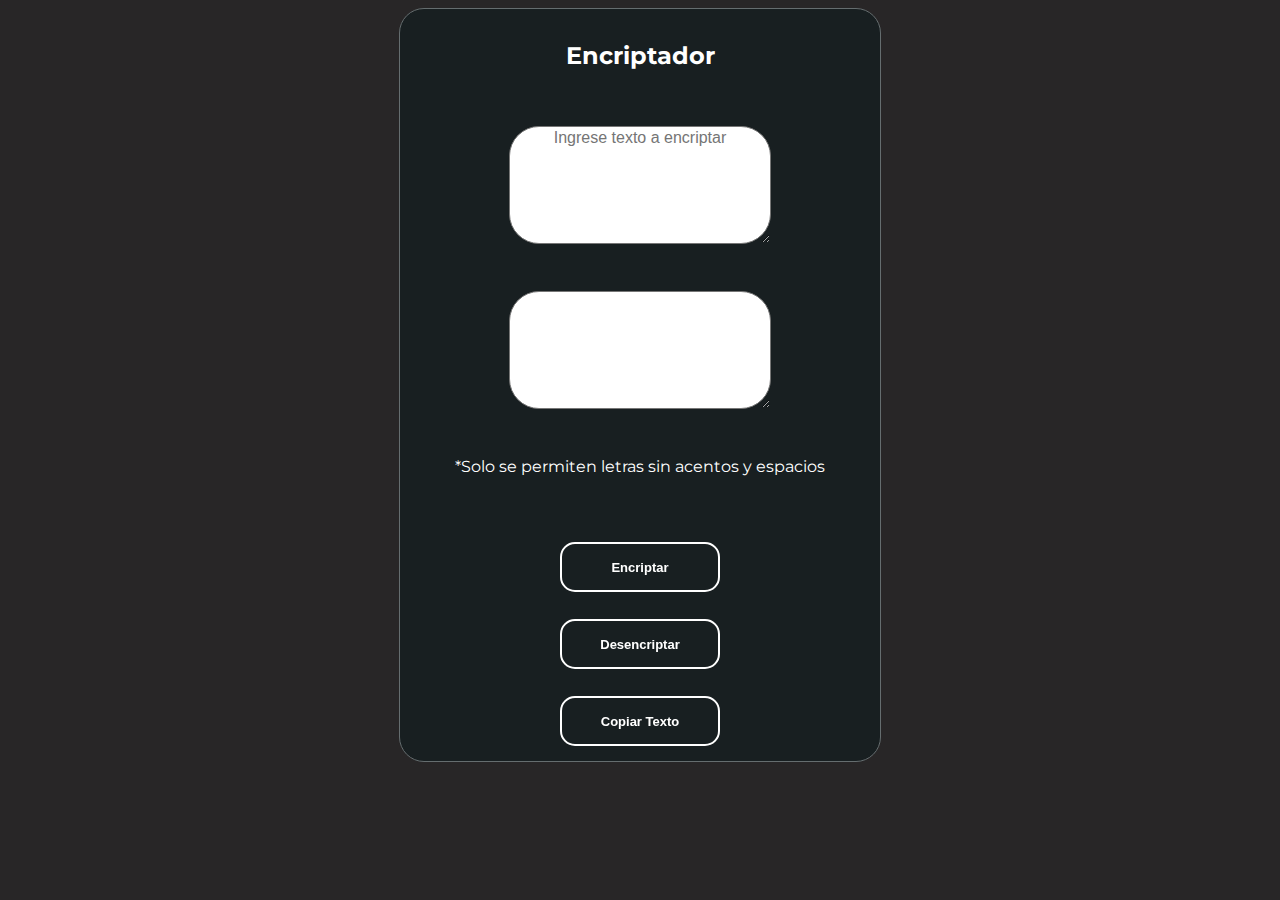
==== index.html @ cd58136c "Rename encriptador.html to index.html" ====
<!DOCTYPE html>
<html lang="es">
<head>
    <meta charset="UTF-8">
    <meta http-equiv="X-UA-Compatible" content="IE=edge">
    <meta name="viewport" content="width=device-width, initial-scale=1.0">
    <title>Encriptador</title>
</head>

<style>
    @import url('https://fonts.googleapis.com/css2?family=Montserrat:wght@400;800&display=swap');
    
    body{
        background-color:rgba(40, 38, 39, 1);
    }

    #contenedor{
        font-family: 'Montserrat', sans-serif;
        display: grid;
        place-items: center;
        margin: 0 auto;
        border: 1px solid rgba(101, 109, 111, 1);
        border-radius: 25px;
        width: 30rem;
        height: 47rem;
        background-color: rgba(24, 31, 33, 1);
        color:white;
    }
    
    ::placeholder{
        font-family: arial;
        font-size: 1rem;
    }

    #input-encriptar{
        margin-bottom:rem;
    }

    #input-encriptar, #input-encriptado{
        width: 16rem;
        height: 7rem;
        border-radius: 30px;
        text-align: center;
        font-size: 20px;
    }

    button{
        width:7rem;
        height: 2rem;
        margin-bottom: 1rem;
        font-family: 'Montserrat', sans-serif;
    }

    h2{
        margin-bottom: 2rem;
    }

    p{
        color:red;
        margin:0;
    }

/* CSS */
    .button-28 {
        appearance: none;
        background-color: transparent;
        border: 2px solid #ffffff;
        border-radius: 15px;
        box-sizing: border-box;
        color: #ffffff;
        cursor: pointer;
        display: inline-block;
        font-family: Roobert,-apple-system,BlinkMacSystemFont,"Segoe UI",Helvetica,Arial,sans-serif,"Apple Color Emoji","Segoe UI Emoji","Segoe UI Symbol";
        font-size: 13px;
        font-weight: 600;
        line-height: normal;
        margin: 0;
        min-height: 50px;
        min-width: 0;
        outline: none;
        padding: 16px 24px;
        text-align: center;
        text-decoration: none;
        transition: all 300ms cubic-bezier(.23, 1, 0.32, 1);
        user-select: none;
        -webkit-user-select: none;
        touch-action: manipulation;
        width: 10rem;
        will-change: transform;
        margin-bottom: 0.2rem;
    }

    .button-28:disabled {
        pointer-events: none;
    }

    .button-28:hover {
        color: #fff;
        background-color: #1A1A1A;
        box-shadow: rgba(0, 0, 0, 0.25) 0 8px 15px;
        transform: translateY(-2px);
    }

    .button-28:active {
        box-shadow: none;
        transform: translateY(0);
    }
</style>

<body>
    <div id="contenedor">
        <h2>Encriptador</h2>
        <textarea id="input-encriptar" cols="30" placeholder="Ingrese texto a encriptar" rows="10"
        required></textarea>
        <p id="mensajeError"></p>
        <textarea name="" id="input-encriptado" cols="30" rows="10"></textarea>
        <p id="otroMensajeError"></p>
        <span>*Solo se permiten letras sin acentos y espacios</span>
        <br>
        <button class="button-28" onclick="Encriptar()">Encriptar</button>
        <button class="button-28" onclick="Desencriptar()">Desencriptar</button>
        <button class="button-28" onclick="Desencriptar()">Copiar Texto</button>
    </div>
    

    <script>
        //Funcion para evitar que el usuario ingrese datos que no sean letras y espacios
        // creamos el evento para cada tecla pulsada
        document.getElementById("input-encriptar").addEventListener("keypress",verificar);
        function verificar(e) {
    
            // comprovamos con una expresion regular que el caracter pulsado sea
            // una letra, numero o un espacio
            if(e.key.match(/[A-Za-z \s]/i)===null) {
    
                // Si la tecla pulsada no es la correcta, eliminado la pulsación
                e.preventDefault();
            }
        }

        let vocales=['a','e','i','o','u'];
        let cadenaEncriptacion=['ai','enter','imes','ober','ufat'];

        function Encriptar(){
            let textoAEncriptar=document.getElementById('input-encriptar').value;
            let textoEncriptado= '';

            //validar que el textarea no esté vacio
            if (textoAEncriptar == "") {
                document.getElementById("mensajeError").innerHTML = "El campo del mensaje a encriptar no puede estar vacío";
            }else{
                document.getElementById("mensajeError").innerHTML = "";
            }  
            
            //recorrido de la cadena recibida
            for(let i=0;i<textoAEncriptar.length;i++){

                //validacion que verifica si el caracter que está obteniendo actualmente el ciclo es una vocal
                //de ser cierto se pasa al ciclo interno
                if(vocales.includes(textoAEncriptar[i])){
                
                //ciclo que compara el caracter seleccionado con el arreglo de vocales
                //para poder hacer la encriptacion dependiendo de la vocal
                    for(let j=0;j<vocales.length;j++){

                        if(vocales[j]==textoAEncriptar[i]){
                            let nuevoTexto=cadenaEncriptacion[j];
                            textoEncriptado+=nuevoTexto;
                            i++;
                        }
                    }
                }

                //para evitar tener datos indefinidos
                if(i>textoAEncriptar.length-1){
                    break;
                }

                textoEncriptado+=textoAEncriptar[i];
                console.log(i)
            }

             document.getElementById("input-encriptado").value = textoEncriptado; 
             document.getElementById("input-encriptar").value = '';
        }



        function Desencriptar(){
            var textoADesencriptar=document.getElementById('input-encriptado').value;
            let textoDesencriptado= '';

            if (textoADesencriptar == "") {
                document.getElementById("otroMensajeError").innerHTML = "El campo del mensaje a desencriptar no puede estar vacío";
            }else{
                document.getElementById("otroMensajeError").innerHTML = "";
            }
            
            textoDesencriptado=textoADesencriptar.replaceAll(cadenaEncriptacion[0],vocales[0]).
            replaceAll(cadenaEncriptacion[1],vocales[1]).replaceAll(cadenaEncriptacion[2],vocales[2]).
            replaceAll(cadenaEncriptacion[3],vocales[3]).replaceAll(cadenaEncriptacion[4],vocales[4]);

            document.getElementById("input-encriptar").value = textoDesencriptado; 
            document.getElementById("input-encriptado").value = '';
        }

    </script>
</body>
</html>
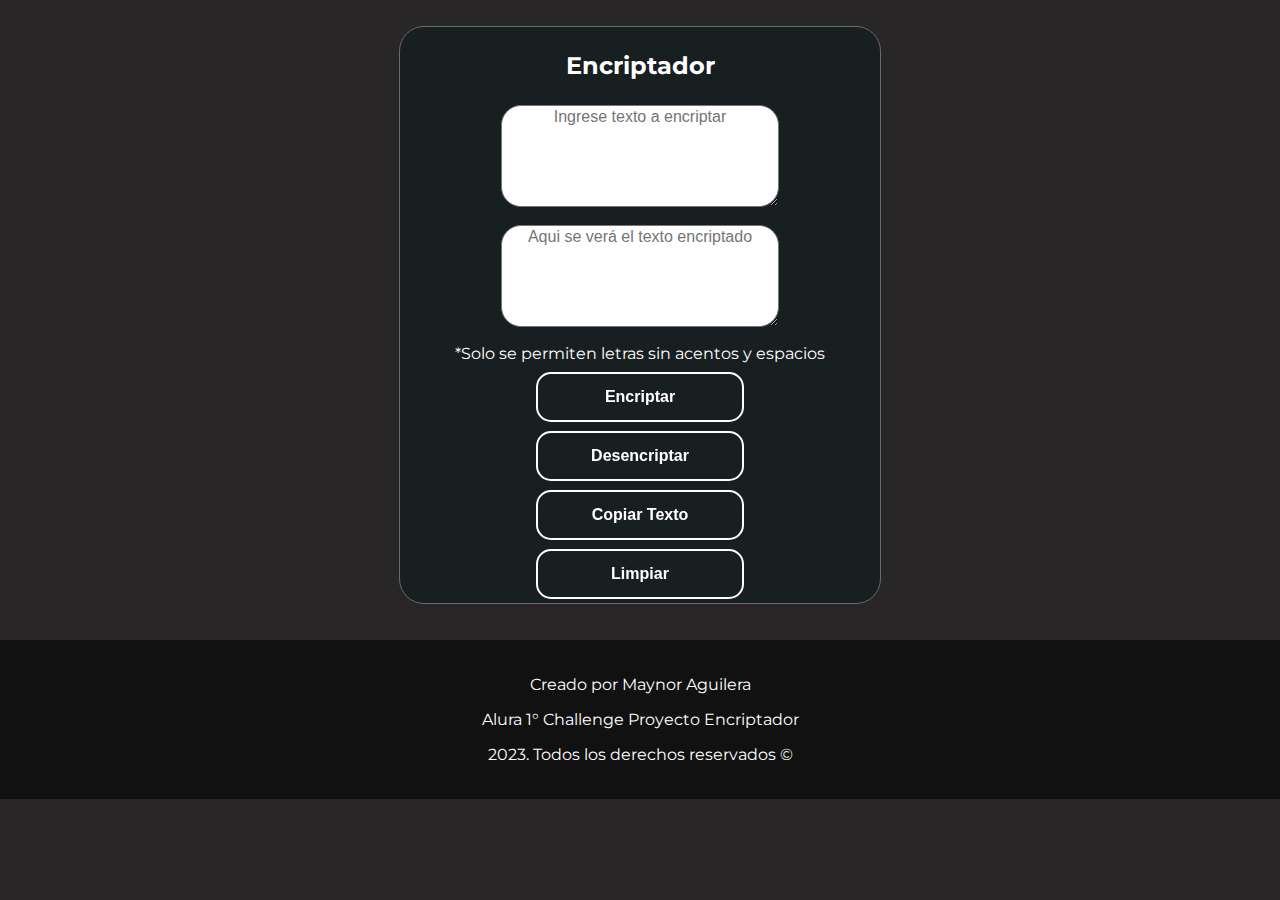
==== commit 8dabb584: "redistribucion de codigo" ====
--- a/index.html
+++ b/index.html
@@ -4,206 +4,35 @@
     <meta charset="UTF-8">
     <meta http-equiv="X-UA-Compatible" content="IE=edge">
     <meta name="viewport" content="width=device-width, initial-scale=1.0">
+    <link rel="stylesheet" href="estilos.css">
     <title>Encriptador</title>
 </head>
 
-<style>
-    @import url('https://fonts.googleapis.com/css2?family=Montserrat:wght@400;800&display=swap');
-    
-    body{
-        background-color:rgba(40, 38, 39, 1);
-    }
-
-    #contenedor{
-        font-family: 'Montserrat', sans-serif;
-        display: grid;
-        place-items: center;
-        margin: 0 auto;
-        border: 1px solid rgba(101, 109, 111, 1);
-        border-radius: 25px;
-        width: 30rem;
-        height: 47rem;
-        background-color: rgba(24, 31, 33, 1);
-        color:white;
-    }
-    
-    ::placeholder{
-        font-family: arial;
-        font-size: 1rem;
-    }
-
-    #input-encriptar{
-        margin-bottom:rem;
-    }
-
-    #input-encriptar, #input-encriptado{
-        width: 16rem;
-        height: 7rem;
-        border-radius: 30px;
-        text-align: center;
-        font-size: 20px;
-    }
-
-    button{
-        width:7rem;
-        height: 2rem;
-        margin-bottom: 1rem;
-        font-family: 'Montserrat', sans-serif;
-    }
-
-    h2{
-        margin-bottom: 2rem;
-    }
-
-    p{
-        color:red;
-        margin:0;
-    }
-
-/* CSS */
-    .button-28 {
-        appearance: none;
-        background-color: transparent;
-        border: 2px solid #ffffff;
-        border-radius: 15px;
-        box-sizing: border-box;
-        color: #ffffff;
-        cursor: pointer;
-        display: inline-block;
-        font-family: Roobert,-apple-system,BlinkMacSystemFont,"Segoe UI",Helvetica,Arial,sans-serif,"Apple Color Emoji","Segoe UI Emoji","Segoe UI Symbol";
-        font-size: 13px;
-        font-weight: 600;
-        line-height: normal;
-        margin: 0;
-        min-height: 50px;
-        min-width: 0;
-        outline: none;
-        padding: 16px 24px;
-        text-align: center;
-        text-decoration: none;
-        transition: all 300ms cubic-bezier(.23, 1, 0.32, 1);
-        user-select: none;
-        -webkit-user-select: none;
-        touch-action: manipulation;
-        width: 10rem;
-        will-change: transform;
-        margin-bottom: 0.2rem;
-    }
-
-    .button-28:disabled {
-        pointer-events: none;
-    }
-
-    .button-28:hover {
-        color: #fff;
-        background-color: #1A1A1A;
-        box-shadow: rgba(0, 0, 0, 0.25) 0 8px 15px;
-        transform: translateY(-2px);
-    }
-
-    .button-28:active {
-        box-shadow: none;
-        transform: translateY(0);
-    }
-</style>
-
 <body>
+    <br>
     <div id="contenedor">
         <h2>Encriptador</h2>
-        <textarea id="input-encriptar" cols="30" placeholder="Ingrese texto a encriptar" rows="10"
+        <textarea id="input-encriptar" cols="15" placeholder="Ingrese texto a encriptar" rows="5"
         required></textarea>
         <p id="mensajeError"></p>
-        <textarea name="" id="input-encriptado" cols="30" rows="10"></textarea>
+        <textarea id="input-encriptado" cols="15" placeholder="Aqui se verá el texto encriptado"rows="5"></textarea>
         <p id="otroMensajeError"></p>
         <span>*Solo se permiten letras sin acentos y espacios</span>
-        <br>
         <button class="button-28" onclick="Encriptar()">Encriptar</button>
         <button class="button-28" onclick="Desencriptar()">Desencriptar</button>
-        <button class="button-28" onclick="Desencriptar()">Copiar Texto</button>
+        <button class="button-28" onclick="CopiarTexto()">Copiar Texto</button>
+        <button class="button-28" id="ultimo-boton" onclick="limpiar()">Limpiar</button>
     </div>
-    
+    <br>
+    <br>
+    <footer>
+        <br>
+        <p> Creado por Maynor Aguilera</p>
+        <p>Alura 1° Challenge Proyecto Encriptador</p>
+        <p>2023. Todos los derechos reservados ©</p>
+        <br>
+      </footer>
 
-    <script>
-        //Funcion para evitar que el usuario ingrese datos que no sean letras y espacios
-        // creamos el evento para cada tecla pulsada
-        document.getElementById("input-encriptar").addEventListener("keypress",verificar);
-        function verificar(e) {
-    
-            // comprovamos con una expresion regular que el caracter pulsado sea
-            // una letra, numero o un espacio
-            if(e.key.match(/[A-Za-z \s]/i)===null) {
-    
-                // Si la tecla pulsada no es la correcta, eliminado la pulsación
-                e.preventDefault();
-            }
-        }
-
-        let vocales=['a','e','i','o','u'];
-        let cadenaEncriptacion=['ai','enter','imes','ober','ufat'];
-
-        function Encriptar(){
-            let textoAEncriptar=document.getElementById('input-encriptar').value;
-            let textoEncriptado= '';
-
-            //validar que el textarea no esté vacio
-            if (textoAEncriptar == "") {
-                document.getElementById("mensajeError").innerHTML = "El campo del mensaje a encriptar no puede estar vacío";
-            }else{
-                document.getElementById("mensajeError").innerHTML = "";
-            }  
-            
-            //recorrido de la cadena recibida
-            for(let i=0;i<textoAEncriptar.length;i++){
-
-                //validacion que verifica si el caracter que está obteniendo actualmente el ciclo es una vocal
-                //de ser cierto se pasa al ciclo interno
-                if(vocales.includes(textoAEncriptar[i])){
-                
-                //ciclo que compara el caracter seleccionado con el arreglo de vocales
-                //para poder hacer la encriptacion dependiendo de la vocal
-                    for(let j=0;j<vocales.length;j++){
-
-                        if(vocales[j]==textoAEncriptar[i]){
-                            let nuevoTexto=cadenaEncriptacion[j];
-                            textoEncriptado+=nuevoTexto;
-                            i++;
-                        }
-                    }
-                }
-
-                //para evitar tener datos indefinidos
-                if(i>textoAEncriptar.length-1){
-                    break;
-                }
-
-                textoEncriptado+=textoAEncriptar[i];
-                console.log(i)
-            }
-
-             document.getElementById("input-encriptado").value = textoEncriptado; 
-             document.getElementById("input-encriptar").value = '';
-        }
-
-
-
-        function Desencriptar(){
-            var textoADesencriptar=document.getElementById('input-encriptado').value;
-            let textoDesencriptado= '';
-
-            if (textoADesencriptar == "") {
-                document.getElementById("otroMensajeError").innerHTML = "El campo del mensaje a desencriptar no puede estar vacío";
-            }else{
-                document.getElementById("otroMensajeError").innerHTML = "";
-            }
-            
-            textoDesencriptado=textoADesencriptar.replaceAll(cadenaEncriptacion[0],vocales[0]).
-            replaceAll(cadenaEncriptacion[1],vocales[1]).replaceAll(cadenaEncriptacion[2],vocales[2]).
-            replaceAll(cadenaEncriptacion[3],vocales[3]).replaceAll(cadenaEncriptacion[4],vocales[4]);
-
-            document.getElementById("input-encriptar").value = textoDesencriptado; 
-            document.getElementById("input-encriptado").value = '';
-        }
-
-    </script>
+      <script src="funciones.js"></script>
 </body>
-</html>
+</html>--- a/estilos.css
+++ b/estilos.css
@@ -0,0 +1,163 @@
+
+    @import url('https://fonts.googleapis.com/css2?family=Montserrat:wght@400;800&display=swap');
+    
+    body{
+        background-color:rgba(40, 38, 39, 1);
+    }
+
+    footer{
+        text-align: center;
+        font-family: 'Montserrat',sans-serif;
+        position: absolute;
+        /* bottom: 0; */
+        left: 0;
+        right: 0;
+        background: #111;
+        height: auto;
+        width: 100%;
+        color: #fff;
+    }
+
+    #contenedor{
+        font-family: 'Montserrat', sans-serif;
+         display: grid;
+        place-items: center; 
+        margin: 0 auto;
+        border: 1px solid rgba(101, 109, 111, 1);
+        border-radius: 25px;
+        width: 30rem;
+        height: 36rem;
+        background-color: rgba(24, 31, 33, 1);
+        color:white;
+    }
+    
+    ::placeholder{
+        font-family: arial;
+        font-size: 1rem;
+    }
+
+    #input-encriptar, #input-encriptado{
+        width: 17rem;
+        height: 6rem;
+        border-radius: 20px;
+        text-align: center;
+        font-size: 20px;
+    }
+
+    button{
+        width:7rem;
+        height: 2rem;
+        margin-bottom: 0.5rem;
+        font-family: 'Montserrat', sans-serif;
+    }
+
+    h2{
+        margin-bottom: 1rem;
+    }
+
+    #mensajeError,#otroMensajeError{
+        color:red;
+        margin:0;
+    }
+
+/* CSS */
+    .button-28 {
+        appearance: none;
+        background-color: transparent;
+        border: 2px solid #ffffff;
+        border-radius: 15px;
+        box-sizing: border-box;
+        color: #ffffff;
+        cursor: pointer;
+        display: inline-block;
+        font-family: Roobert,-apple-system,BlinkMacSystemFont,"Segoe UI",Helvetica,Arial,sans-serif,"Apple Color Emoji","Segoe UI Emoji","Segoe UI Symbol";
+        font-size: 16px;
+        font-weight: 600;
+        line-height: normal;
+        margin: 0;
+        min-height: 50px;
+        min-width: 0;
+        outline: none;
+        padding: 5px 10px;
+        text-align: center;
+        text-decoration: none;
+        transition: all 300ms cubic-bezier(.23, 1, 0.32, 1);
+        user-select: none;
+        -webkit-user-select: none;
+        touch-action: manipulation;
+        width: 13rem;
+        will-change: transform;
+    }
+
+    .button-28:disabled {
+        pointer-events: none;
+    }
+
+    .button-28:hover {
+        color: #fff;
+        background-color: #1A1A1A;
+        box-shadow: rgba(0, 0, 0, 0.25) 0 8px 15px;
+        transform: translateY(-2px);
+    }
+
+    .button-28:active {
+        box-shadow: none;
+        transform: translateY(0);
+    }
+
+    @media only screen and (max-width: 767px) {
+            #contenedor{
+                width: 17.5rem;
+                height: 26rem;
+            } 
+
+            ::placeholder{
+            font-family: arial;
+            font-size: 0.8rem;
+        }
+
+        #input-encriptar, #input-encriptado{
+            width: 13rem;
+            height: 5rem;
+            border-radius: 17px;
+            text-align: center;
+            font-size: 0.8rem;
+        }
+
+
+        h2{
+            font-size:1rem;
+            margin-bottom: 0.2rem;
+        }
+
+        #mensajeError,#otroMensajeError{
+            color:red;
+            margin:0;
+            font-size:0.6rem;
+        }
+
+        span{
+            margin-top: 0.1rem;
+            font-size:0.6rem;
+        }
+
+    /* CSS */
+        .button-28 {
+            font-size: 0.7rem;
+            margin: 0;
+            min-height: 5px;
+            width: 8rem;
+            height: 2rem;
+        }
+
+        .boton-28{
+            margin-bottom: 1rem;
+        }
+
+        footer{
+        /* bottom: 0; */
+        /* left: 0%;
+        right: 0; */
+        display: box;
+    }
+}
